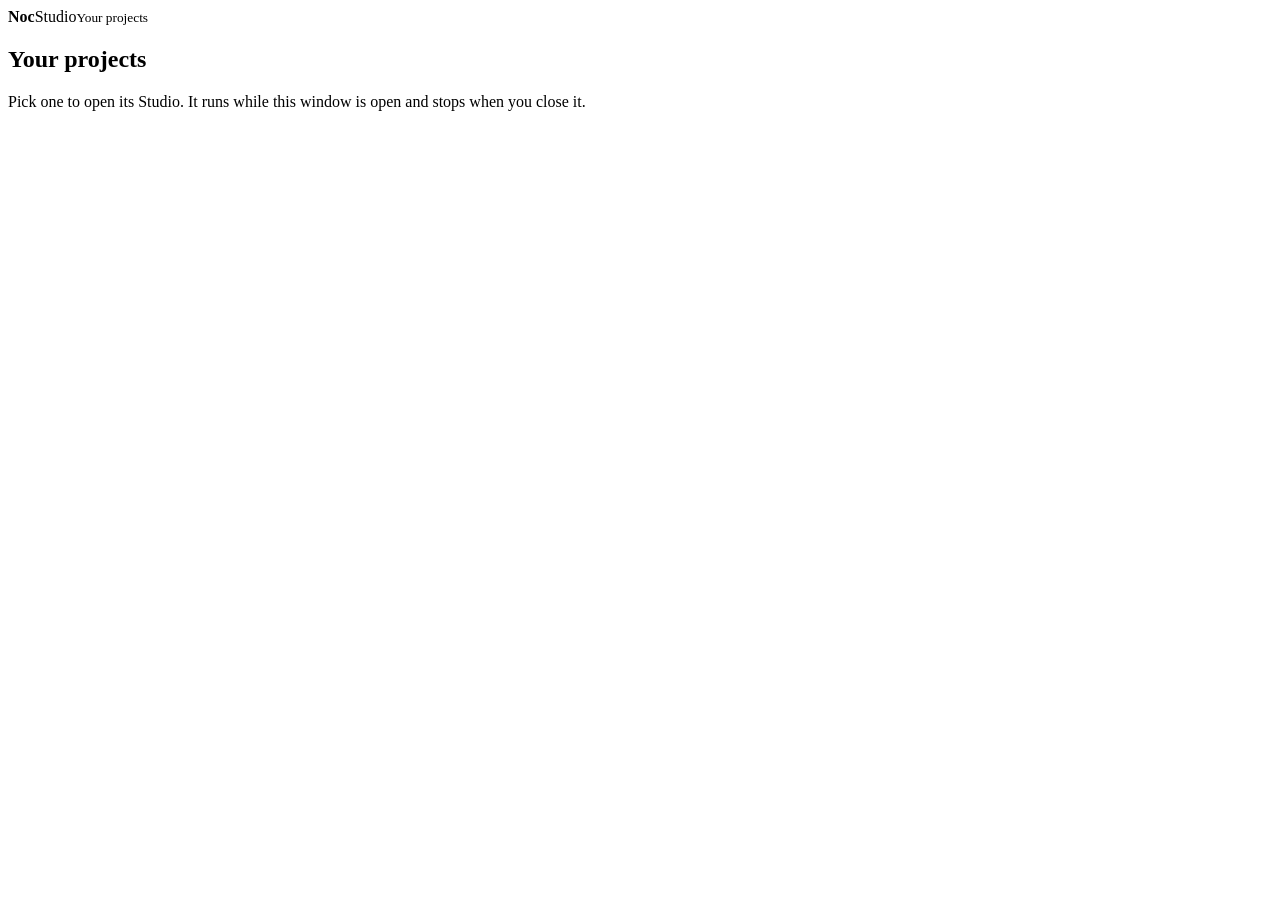
==== tool/web/hub.html @ 20abe8eb "Every project's Studio on a phone behind one address, and a header that meets the top of the screen " ====
<!doctype html>
<html lang="en">
<head>
<meta charset="utf-8">
<meta name="viewport" content="width=device-width, initial-scale=1, viewport-fit=cover">
<title>NocStudio</title>
<script>try { if (localStorage.getItem('studio.theme') === 'light') document.documentElement.dataset.theme = 'light'; } catch (e) {}</script>
<link rel="icon" href="web/studio.ico?v=2"><!-- raise v when the icon changes: a browser keeps the one it saw first for an address -->
<meta name="apple-mobile-web-app-capable" content="yes">
<meta name="apple-mobile-web-app-status-bar-style" content="black-translucent"><!-- on a phone the page runs up behind the clock -->
<link rel="apple-touch-icon" href="web/icon-256.png">
<link rel="manifest" href="web/manifest.json">
<link rel="stylesheet" href="web/style.css">
<style>
  .projects { display: grid; grid-template-columns: repeat(auto-fill, minmax(min(100%, 360px), 1fr)); gap: 14px; }
  .proj { display: flex; flex-direction: column; gap: 10px; text-align: left; cursor: pointer; background: var(--surface);
    border: 1px solid var(--line); border-radius: var(--radius); padding: 18px 20px; min-height: 132px; }
  .proj:hover, .proj:focus-visible { border-color: var(--accent); outline: none; }
  .proj[disabled] { cursor: default; opacity: 0.55; border-color: var(--line); }
  .proj .name { font: 700 22px/1.15 var(--font-display); font-stretch: 87%; color: var(--fg); }
  .proj .where { font: 12px/1.4 var(--font-mono); color: var(--faint); overflow-wrap: anywhere; }
  .proj .chips { display: flex; gap: 6px; flex-wrap: wrap; margin-top: auto; }
</style>
</head>
<body>
<header class="top"><span class="brand"><b>Noc</b>Studio<small>Your projects</small></span></header>
<main>
  <section>
    <h1 id="head">Your projects</h1>
    <p class="lede" id="lede">Pick one to open its Studio. It runs while this window is open and stops when you close it.</p>
    <div class="projects" id="list"></div>
    <div class="empty" id="none" hidden>No project has a Studio yet. In a project, say to Claude Code: <code class="i">create a studio page for this</code></div>
  </section>
</main>
<script>
(() => {
  'use strict';
  const el = (tag, cls, text) => { const n = document.createElement(tag); if (cls) n.className = cls; if (text !== undefined) n.textContent = text; return n; };
  const list = document.getElementById('list'), none = document.getElementById('none');
  let busy = false;
  // framed by a launcher on the same site (an app library): it keeps the notch clear and owns light and dark
  const shell = (() => { try { return window.self !== window.top ? window.parent.document.documentElement : null; } catch (e) { return null; } })();
  const theme = (t) => { if (t === 'light') document.documentElement.dataset.theme = 'light'; else delete document.documentElement.dataset.theme; };
  if (shell) {
    document.documentElement.classList.add('framed');
    const follow = () => { if (shell.dataset.theme) theme(shell.dataset.theme); };
    follow();
    try { new window.parent.MutationObserver(follow).observe(shell, { attributes: true, attributeFilter: ['data-theme'] }); } catch (e) { /* a launcher that changes nothing */ }
  }
  async function open(row, card) {
    if (row.url) { location.href = row.url; return; }  // a server's menu: every Studio is already up
    if (busy) return; busy = true;
    card.querySelector('.chips').replaceChildren(el('span', 'chip accent', 'Starting'));
    try {
      const res = await fetch('api/open', { method: 'POST', headers: { 'Content-Type': 'application/json' }, body: JSON.stringify({ home: row.home }) });
      const data = await res.json();
      if (!res.ok) throw new Error(data.error || 'It did not start');
      location.href = data.url;
    } catch (e) { busy = false; card.querySelector('.chips').replaceChildren(el('span', 'chip bad', String(e.message || e))); }
  }
  function look(ui) {
    if (ui.scale) document.documentElement.style.zoom = String(ui.scale);
    if (!shell) theme(ui.theme);
    try { localStorage.setItem('studio.theme', ui.theme === 'light' ? 'light' : 'dark'); } catch (e) { /* private window */ }
  }
  function draw(rows) {
    none.hidden = rows.length > 0;
    list.replaceChildren(...rows.map((row) => {
      const card = el('button', 'proj'); card.type = 'button';
      const chips = el('div', 'chips');
      if (row.missing) { card.disabled = true; chips.append(el('span', 'chip bad', 'Its folder is gone')); }
      else {
        chips.append(el('span', 'chip' + (row.judge ? ' accent' : ''), row.judge ? row.judge + ' to judge' : 'Nothing to judge'));
        if (row.notes) chips.append(el('span', 'chip accent', row.notes + (row.notes === 1 ? ' note waits' : ' notes wait') + ' on you'));
        if (row.hands) chips.append(el('span', 'chip', row.hands + ' only you can do'));
        if (row.sent) chips.append(el('span', 'chip', row.sent + ' waiting on Claude'));
        if (row.running) chips.append(el('span', 'chip keep', 'Open'));
        card.addEventListener('click', () => open(row, card));
      }
      card.append(...[el('div', 'name', row.name), row.url ? null : el('div', 'where', row.repo || row.home), chips].filter(Boolean));
      return card;
    }));
  }
  async function load() {
    if (busy) return;
    try {
      const data = await (await fetch('api/hub')).json(); look(data.ui || {}); draw(data.studios || []);
      if (data.served) document.getElementById('lede').textContent = 'Pick one to open its Studio.';
    } catch (e) { /* the app is closing */ }
  }
  load(); setInterval(load, 5000);
  window.addEventListener('pageshow', () => { busy = false; load(); });
})();
</script>
</body>
</html>
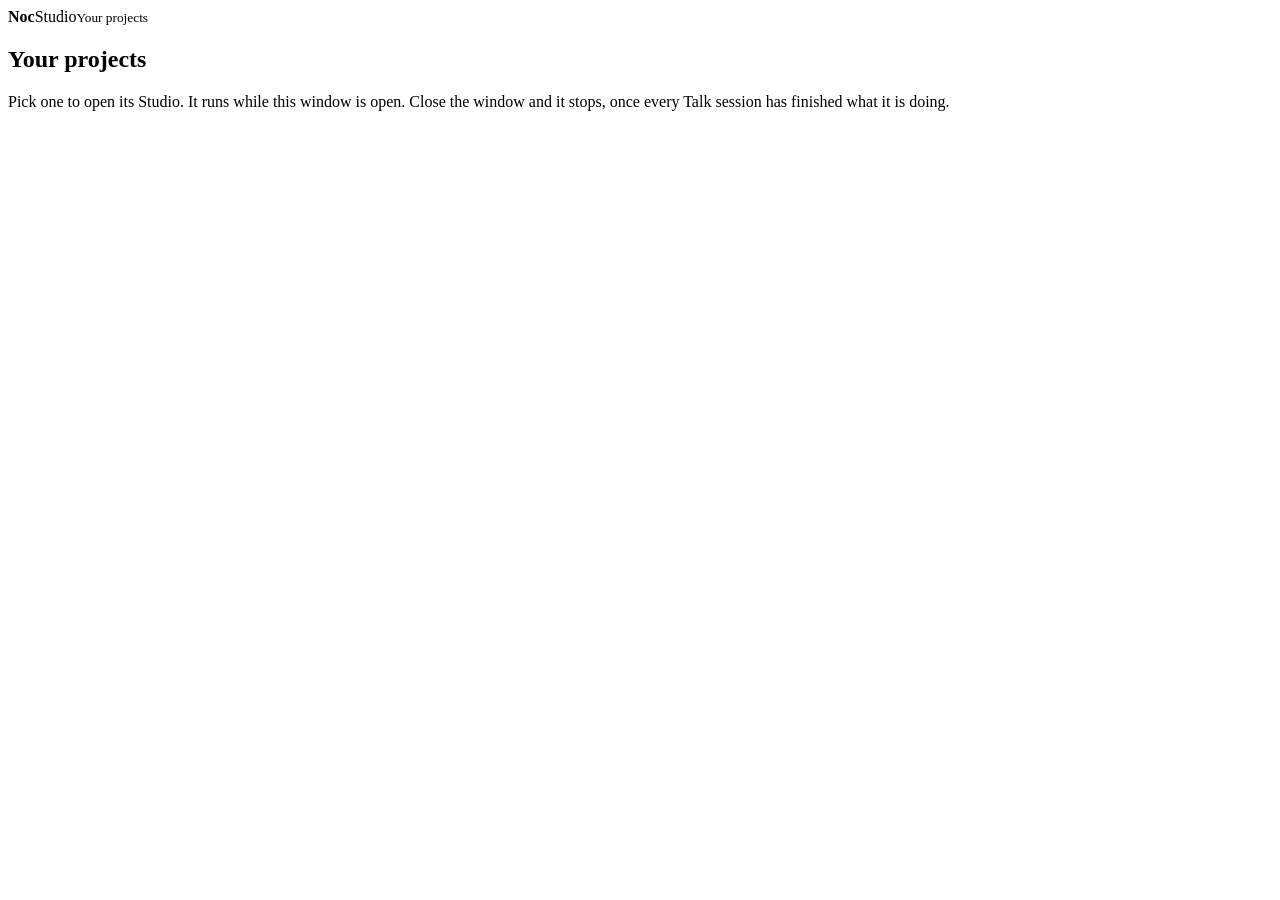
==== commit a068c4fa: "Stop, Stop and send, Usage, and closing the window no longer cuts off a session mid-turn Typing whil" ====
--- a/tool/web/hub.html
+++ b/tool/web/hub.html
@@ -20,16 +20,64 @@
   .proj .name { font: 700 22px/1.15 var(--font-display); font-stretch: 87%; color: var(--fg); }
   .proj .where { font: 12px/1.4 var(--font-mono); color: var(--faint); overflow-wrap: anywhere; }
   .proj .chips { display: flex; gap: 6px; flex-wrap: wrap; margin-top: auto; }
+  .proj .when { font-size: 12px; color: var(--muted); }
+  .proj.waits { border-color: var(--accent); background: linear-gradient(var(--accent-soft), var(--accent-soft)), var(--surface);
+    box-shadow: 0 0 0 1px var(--accent), 0 0 18px color-mix(in srgb, var(--accent) 35%, transparent); }
+  .proj.waits .name::before { content: ""; display: inline-block; width: 10px; height: 10px; border-radius: 50%; margin: 0 10px 2px 0;
+    background: var(--accent); vertical-align: middle; animation: beat 1.6s ease-out infinite; }
+  @media (prefers-reduced-motion: reduce) { .proj.waits .name::before { animation: none; } }
+  #vault { margin-top: 28px; }
+  .ideabox { margin-top: 14px; max-width: 980px; }
+  .ideabox form { display: flex; flex-direction: column; gap: 8px; margin-top: 8px; }
+  .ideabox .row { display: flex; gap: 8px; align-items: center; justify-content: flex-end; }
+  .ideabox .said { flex: 1 1 auto; font-size: 13px; }
+  .dump { display: flex; flex-direction: column; gap: 8px; max-width: 980px; margin-bottom: 14px; }
+  .dump .row { display: flex; gap: 10px; align-items: center; flex-wrap: wrap; }
+  .dump .row .muted { flex: 1 1 auto; font-size: 13px; }
+  .dump .said { font-size: 13px; color: var(--fg); }
+  .vpages { display: grid; grid-template-columns: repeat(auto-fill, minmax(min(100%, 520px), 1fr)); gap: 14px; align-items: start; }
+  .vpage { background: var(--surface); border: 1px solid var(--line); border-radius: var(--radius); padding: 14px 18px; max-height: 70vh; overflow: auto; min-width: 0; }
+  .vpage .vh { display: flex; gap: 10px; align-items: baseline; }
+  .vpage .vh h2 { margin: 0; }
+  .vpage .md { font-size: 14px; line-height: 1.5; overflow-wrap: anywhere; }
+  .vpage .md h3, .vpage .md h4 { margin: 14px 0 4px; font-size: 15px; }
+  .vpage .md p { margin: 4px 0; }
+  .vpage .md ul, .vpage .md ol { margin: 4px 0; padding-left: 22px; }
+  .vpage .md li.task { list-style: none; margin-left: -20px; display: flex; gap: 8px; }
+  .vpage .md li.task .tick { flex: 0 0 16px; height: 16px; margin-top: 3px; border: 1px solid var(--line); border-radius: 3px; font-size: 12px; line-height: 14px; text-align: center; color: var(--accent-fg); }
+  .vpage .md li.task.done { color: var(--muted); }
+  .vpage .md .wl { color: var(--accent-fg); }
+  .vpage .md .tw { overflow-x: auto; }
+  .vpage .md table { border-collapse: collapse; font-size: 13px; margin: 6px 0; }
+  .vpage .md th, .vpage .md td { border: 1px solid var(--line); padding: 3px 8px; text-align: left; vertical-align: top; }
+  .vpage .md hr { border: 0; border-top: 1px solid var(--line); margin: 10px 0; }
 </style>
 </head>
 <body>
-<header class="top"><span class="brand"><b>Noc</b>Studio<small>Your projects</small></span></header>
+<header class="top"><span class="brand"><b>Noc</b>Studio<small>Your projects</small></span><span class="spacer"></span><button class="btn small usage-btn" id="usage-btn" type="button" title="Your plan's usage (/usage)" hidden>Usage</button></header>
+<div class="notepop usagepop" id="usage-pop" role="dialog" aria-label="Usage" hidden></div>
 <main>
   <section>
     <h1 id="head">Your projects</h1>
-    <p class="lede" id="lede">Pick one to open its Studio. It runs while this window is open and stops when you close it.</p>
+    <p class="lede" id="lede">Pick one to open its Studio. It runs while this window is open. Close the window and it stops, once every Talk session has finished what it is doing.</p>
     <div class="projects" id="list"></div>
+    <div class="ideabox" id="idea" hidden>
+      <button class="btn small" type="button" id="idea-open">Start from an idea</button>
+      <form id="idea-form" hidden>
+        <input class="field" id="idea-name" type="text" maxlength="60" placeholder="A name for it (the project folder gets this name)" aria-label="The idea's name">
+        <textarea class="field" id="idea-text" rows="4" placeholder="The idea, however loose. Claude asks you 3 to 5 questions at a time until it is clear, then writes the spec." aria-label="The idea"></textarea>
+        <div class="row"><span class="said" id="idea-said" role="status"></span><button class="btn small" type="button" id="idea-cancel">Not now</button><button class="btn small primary" type="submit">Start</button></div>
+      </form>
+    </div>
     <div class="empty" id="none" hidden>No project has a Studio yet. In a project, say to Claude Code: <code class="i">create a studio page for this</code></div>
+  </section>
+  <section id="vault" hidden>
+    <h1>Your notes</h1>
+    <div class="dump" id="vault-dump" hidden>
+      <textarea class="field" id="vault-text" rows="2" aria-label="A thought for later" placeholder="A thought for later. Enter adds it; Shift+Enter starts a new line."></textarea>
+      <div class="row"><span class="muted" id="vault-dump-to"></span><span class="said" id="vault-said" role="status"></span><button class="btn small primary" type="button" id="vault-add">Add</button></div>
+    </div>
+    <div class="vpages" id="vault-pages"></div>
   </section>
 </main>
 <script>
@@ -48,20 +96,30 @@
     try { new window.parent.MutationObserver(follow).observe(shell, { attributes: true, attributeFilter: ['data-theme'] }); } catch (e) { /* a launcher that changes nothing */ }
   }
   async function open(row, card) {
-    if (row.url) { location.href = row.url; return; }  // a server's menu: every Studio is already up
+    const to = row.waitsTalk ? '#talk' : '';  // a session waits on you: straight to its Talk page
+    if (row.url) { location.href = row.url + to; return; }  // a server's menu: every Studio is already up
     if (busy) return; busy = true;
     card.querySelector('.chips').replaceChildren(el('span', 'chip accent', 'Starting'));
     try {
       const res = await fetch('api/open', { method: 'POST', headers: { 'Content-Type': 'application/json' }, body: JSON.stringify({ home: row.home }) });
       const data = await res.json();
       if (!res.ok) throw new Error(data.error || 'It did not start');
-      location.href = data.url;
+      location.href = data.url + to;
     } catch (e) { busy = false; card.querySelector('.chips').replaceChildren(el('span', 'chip bad', String(e.message || e))); }
   }
   function look(ui) {
     if (ui.scale) document.documentElement.style.zoom = String(ui.scale);
     if (!shell) theme(ui.theme);
     try { localStorage.setItem('studio.theme', ui.theme === 'light' ? 'light' : 'dark'); } catch (e) { /* private window */ }
+  }
+  function ago(t) {
+    if (!t) return '';
+    const s = Date.now() / 1000 - t;
+    if (s < 90) return 'Worked on just now';
+    if (s < 5400) return 'Worked on ' + Math.round(s / 60) + ' min ago';
+    if (s < 129600) return 'Worked on ' + Math.round(s / 3600) + ' h ago';
+    if (s < 86400 * 45) return 'Worked on ' + Math.round(s / 86400) + ' days ago';
+    return 'Worked on ' + new Date(t * 1000).toLocaleDateString(undefined, { month: 'short', year: 'numeric' });
   }
   function draw(rows) {
     none.hidden = rows.length > 0;
@@ -70,6 +128,14 @@
       const chips = el('div', 'chips');
       if (row.missing) { card.disabled = true; chips.append(el('span', 'chip bad', 'Its folder is gone')); }
       else {
+        const talk = row.talk || {};
+        row.waitsTalk = !!(talk.asks || talk.replies);
+        if (row.waitsTalk) {
+          card.classList.add('waits');
+          card.title = 'A Talk session waits on you; this opens its Talk page';
+          if (talk.asks) chips.append(el('span', 'chip accent', talk.asks === 1 ? 'Talk asks you' : talk.asks + ' talks ask you'));
+          if (talk.replies) chips.append(el('span', 'chip accent', talk.replies === 1 ? 'Claude replied' : talk.replies + ' replies to read'));
+        }
         chips.append(el('span', 'chip' + (row.judge ? ' accent' : ''), row.judge ? row.judge + ' to judge' : 'Nothing to judge'));
         if (row.notes) chips.append(el('span', 'chip accent', row.notes + (row.notes === 1 ? ' note waits' : ' notes wait') + ' on you'));
         if (row.hands) chips.append(el('span', 'chip', row.hands + ' only you can do'));
@@ -77,7 +143,8 @@
         if (row.running) chips.append(el('span', 'chip keep', 'Open'));
         card.addEventListener('click', () => open(row, card));
       }
-      card.append(...[el('div', 'name', row.name), row.url ? null : el('div', 'where', row.repo || row.home), chips].filter(Boolean));
+      card.append(...[el('div', 'name', row.name), row.url ? null : el('div', 'where', row.repo || row.home),
+        row.touched ? el('div', 'when', ago(row.touched)) : null, chips].filter(Boolean));
       return card;
     }));
   }
@@ -92,5 +159,75 @@
   window.addEventListener('pageshow', () => { busy = false; load(); });
 })();
 </script>
+<script src="web/vault.js"></script>
+<script>
+(() => { // the plan's usage: Claude Code's own /usage, which calls no model, so reading it costs nothing
+  const btn = document.getElementById('usage-btn'), pop = document.getElementById('usage-pop');
+  const U = { data: null, err: '', at: 0, busy: false };
+  const el = (tag, cls, text) => { const n = document.createElement(tag); if (cls) n.className = cls; if (text !== undefined) n.textContent = text; return n; };
+  const top = () => { const l = (U.data || {}).limits || []; return l.length ? l.reduce((a, b) => (b.pct > a.pct ? b : a)) : null; };
+  function draw() {
+    const t = top();
+    btn.textContent = t ? 'Usage ' + Math.round(t.pct) + '%' : 'Usage';
+    btn.classList.toggle('hot', !!t && t.pct >= 80);
+    if (t) btn.title = t.name + ': ' + Math.round(t.pct) + '% used' + (t.resets ? ', resets ' + t.resets : '');
+    if (pop.hidden) return;
+    const head = el('div', 'jh'), again = el('button', 'btn small', U.busy ? 'Reading…' : 'Check again'), close = el('button', 'btn small', 'Close (Esc)');
+    again.type = close.type = 'button'; again.disabled = U.busy;
+    again.onclick = () => load(true); close.onclick = hide;
+    head.append(el('h2', 'grow', 'Usage'), again, close);
+    const kids = [head];
+    for (const l of (U.data || {}).limits || []) {
+      const bar = el('div', 'ubar' + (l.pct >= 80 ? ' hot' : '')), row = el('div', 'jh'), m = el('div', 'um'), fill = el('span');
+      row.append(el('b', 'grow', l.name), el('span', '', Math.round(l.pct) + '% used'));
+      fill.style.width = Math.max(0, Math.min(100, l.pct)) + '%'; m.append(fill);
+      bar.append(row, m); if (l.resets) bar.append(el('div', 'muted', 'Resets ' + l.resets));
+      kids.push(bar);
+    }
+    if (U.err) kids.push(el('div', 'tline bad', U.err));
+    if ((U.data || {}).text) { const d = el('details'); d.append(el('summary', '', 'Everything /usage says'), el('pre', 'utext', U.data.text)); kids.push(d); }
+    else if (U.busy) kids.push(el('div', 'muted', 'Reading /usage…'));
+    if ((U.data || {}).at) kids.push(el('div', 'muted', 'Read at ' + new Date(U.data.at).toLocaleTimeString() + '. Reading it calls no model, so it costs nothing.'));
+    pop.replaceChildren(...kids);
+  }
+  async function load(fresh) {
+    if (U.busy) return;
+    U.busy = true; draw();
+    try {
+      const res = await fetch('api/usage' + (fresh ? '?fresh=1' : '')), d = await res.json();
+      if (!res.ok) throw new Error(d.error || 'usage did not answer');
+      U.data = d; U.err = '';
+    } catch (e) { U.err = String(e.message || e); }
+    U.busy = false; U.at = Date.now(); draw();
+  }
+  const key = (e) => { if (e.key === 'Escape') hide(); };
+  function hide() { pop.hidden = true; document.removeEventListener('keydown', key); }
+  btn.addEventListener('click', () => {
+    if (!pop.hidden) { hide(); return; }
+    pop.hidden = false; document.addEventListener('keydown', key);
+    if (Date.now() - U.at > 60000) load(true); else draw();
+  });
+  fetch('api/hub').then((r) => r.json()).then((d) => { if (d.served) return; btn.hidden = false; load(false);
+    setInterval(() => { if (document.visibilityState === 'visible') load(false); }, 5 * 60000); }).catch(() => {});
+})();
+</script>
+<script>
+(() => { // start from an idea: only where the app's hub.toml says where new projects go
+  const box = document.getElementById('idea'), form = document.getElementById('idea-form'), said = document.getElementById('idea-said');
+  fetch('api/ideas').then((r) => r.json()).then((d) => { box.hidden = !d.ideas; }).catch(() => {});
+  document.getElementById('idea-open').addEventListener('click', () => { form.hidden = false; document.getElementById('idea-name').focus(); });
+  document.getElementById('idea-cancel').addEventListener('click', () => { form.hidden = true; said.textContent = ''; });
+  form.addEventListener('submit', async (e) => {
+    e.preventDefault(); said.textContent = 'Making its folder and Studio…';
+    try {
+      const res = await fetch('api/idea', { method: 'POST', headers: { 'Content-Type': 'application/json' },
+        body: JSON.stringify({ name: document.getElementById('idea-name').value, text: document.getElementById('idea-text').value }) });
+      const d = await res.json();
+      if (!res.ok) throw new Error(d.error || 'It was not made');
+      location.href = d.url;
+    } catch (err) { said.textContent = String(err.message || err); }
+  });
+})();
+</script>
 </body>
 </html>
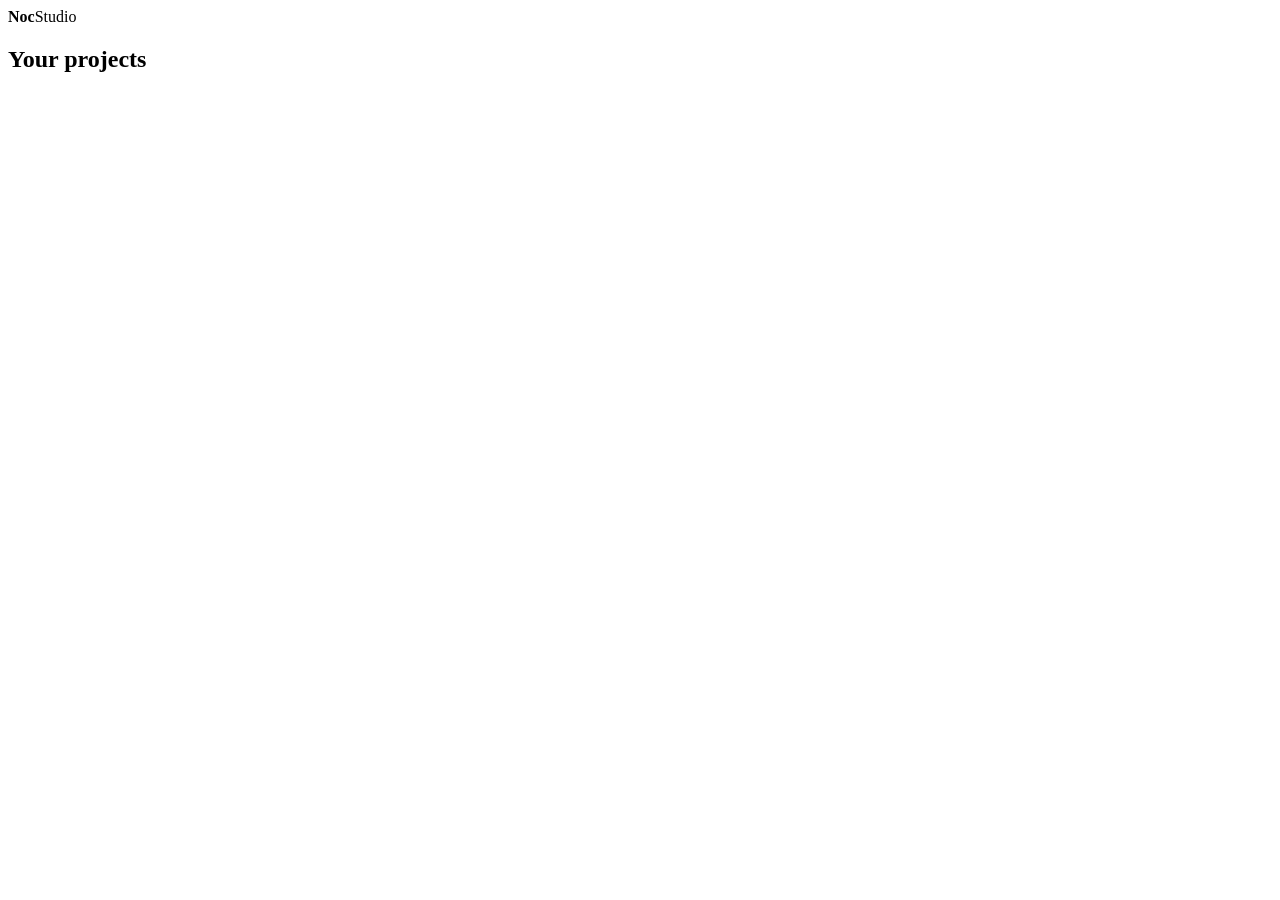
==== commit 90101b6d: "Overview: the top bar, Overview, Build and the project menu show labels, numbers and errors, not exp" ====
--- a/tool/web/hub.html
+++ b/tool/web/hub.html
@@ -33,8 +33,7 @@
   .ideabox .said { flex: 1 1 auto; font-size: 13px; }
   .dump { display: flex; flex-direction: column; gap: 8px; max-width: 980px; margin-bottom: 14px; }
   .dump .row { display: flex; gap: 10px; align-items: center; flex-wrap: wrap; }
-  .dump .row .muted { flex: 1 1 auto; font-size: 13px; }
-  .dump .said { font-size: 13px; color: var(--fg); }
+  .dump .said { flex: 1 1 auto; font-size: 13px; color: var(--fg); }
   .vpages { display: grid; grid-template-columns: repeat(auto-fill, minmax(min(100%, 520px), 1fr)); gap: 14px; align-items: start; }
   .vpage { background: var(--surface); border: 1px solid var(--line); border-radius: var(--radius); padding: 14px 18px; max-height: 70vh; overflow: auto; min-width: 0; }
   .vpage .vh { display: flex; gap: 10px; align-items: baseline; }
@@ -54,28 +53,27 @@
 </style>
 </head>
 <body>
-<header class="top"><span class="brand"><b>Noc</b>Studio<small>Your projects</small></span><span class="spacer"></span><button class="btn small usage-btn" id="usage-btn" type="button" title="Your plan's usage (/usage)" hidden>Usage</button></header>
+<header class="top"><span class="brand"><b>Noc</b>Studio</span><span class="spacer"></span><button class="btn small" id="notify-btn" type="button" hidden>Notify</button><button class="btn small usage-btn" id="usage-btn" type="button" hidden>Usage</button></header>
 <div class="notepop usagepop" id="usage-pop" role="dialog" aria-label="Usage" hidden></div>
 <main>
   <section>
     <h1 id="head">Your projects</h1>
-    <p class="lede" id="lede">Pick one to open its Studio. It runs while this window is open. Close the window and it stops, once every Talk session has finished what it is doing.</p>
     <div class="projects" id="list"></div>
     <div class="ideabox" id="idea" hidden>
       <button class="btn small" type="button" id="idea-open">Start from an idea</button>
       <form id="idea-form" hidden>
-        <input class="field" id="idea-name" type="text" maxlength="60" placeholder="A name for it (the project folder gets this name)" aria-label="The idea's name">
-        <textarea class="field" id="idea-text" rows="4" placeholder="The idea, however loose. Claude asks you 3 to 5 questions at a time until it is clear, then writes the spec." aria-label="The idea"></textarea>
+        <input class="field" id="idea-name" type="text" maxlength="60" placeholder="Name" aria-label="The idea's name">
+        <textarea class="field" id="idea-text" rows="4" placeholder="The idea" aria-label="The idea"></textarea>
         <div class="row"><span class="said" id="idea-said" role="status"></span><button class="btn small" type="button" id="idea-cancel">Not now</button><button class="btn small primary" type="submit">Start</button></div>
       </form>
     </div>
-    <div class="empty" id="none" hidden>No project has a Studio yet. In a project, say to Claude Code: <code class="i">create a studio page for this</code></div>
+    <div class="empty" id="none" hidden>No projects yet.</div>
   </section>
   <section id="vault" hidden>
     <h1>Your notes</h1>
     <div class="dump" id="vault-dump" hidden>
-      <textarea class="field" id="vault-text" rows="2" aria-label="A thought for later" placeholder="A thought for later. Enter adds it; Shift+Enter starts a new line."></textarea>
-      <div class="row"><span class="muted" id="vault-dump-to"></span><span class="said" id="vault-said" role="status"></span><button class="btn small primary" type="button" id="vault-add">Add</button></div>
+      <textarea class="field" id="vault-text" rows="2" aria-label="A thought for later"></textarea>
+      <div class="row"><span class="said" id="vault-said" role="status"></span><button class="btn small primary" type="button" id="vault-add">Add</button></div>
     </div>
     <div class="vpages" id="vault-pages"></div>
   </section>
@@ -132,7 +130,6 @@
         row.waitsTalk = !!(talk.asks || talk.replies);
         if (row.waitsTalk) {
           card.classList.add('waits');
-          card.title = 'A Talk session waits on you; this opens its Talk page';
           if (talk.asks) chips.append(el('span', 'chip accent', talk.asks === 1 ? 'Talk asks you' : talk.asks + ' talks ask you'));
           if (talk.replies) chips.append(el('span', 'chip accent', talk.replies === 1 ? 'Claude replied' : talk.replies + ' replies to read'));
         }
@@ -152,7 +149,6 @@
     if (busy) return;
     try {
       const data = await (await fetch('api/hub')).json(); look(data.ui || {}); draw(data.studios || []);
-      if (data.served) document.getElementById('lede').textContent = 'Pick one to open its Studio.';
     } catch (e) { /* the app is closing */ }
   }
   load(); setInterval(load, 5000);
@@ -170,7 +166,6 @@
     const t = top();
     btn.textContent = t ? 'Usage ' + Math.round(t.pct) + '%' : 'Usage';
     btn.classList.toggle('hot', !!t && t.pct >= 80);
-    if (t) btn.title = t.name + ': ' + Math.round(t.pct) + '% used' + (t.resets ? ', resets ' + t.resets : '');
     if (pop.hidden) return;
     const head = el('div', 'jh'), again = el('button', 'btn small', U.busy ? 'Reading…' : 'Check again'), close = el('button', 'btn small', 'Close (Esc)');
     again.type = close.type = 'button'; again.disabled = U.busy;
@@ -185,9 +180,9 @@
       kids.push(bar);
     }
     if (U.err) kids.push(el('div', 'tline bad', U.err));
-    if ((U.data || {}).text) { const d = el('details'); d.append(el('summary', '', 'Everything /usage says'), el('pre', 'utext', U.data.text)); kids.push(d); }
-    else if (U.busy) kids.push(el('div', 'muted', 'Reading /usage…'));
-    if ((U.data || {}).at) kids.push(el('div', 'muted', 'Read at ' + new Date(U.data.at).toLocaleTimeString() + '. Reading it calls no model, so it costs nothing.'));
+    if ((U.data || {}).text) { const d = el('details'); d.append(el('summary', '', 'Full text'), el('pre', 'utext', U.data.text)); kids.push(d); }
+    else if (U.busy) kids.push(el('div', 'muted', 'Reading…'));
+    if ((U.data || {}).at) kids.push(el('div', 'muted', 'Read at ' + new Date(U.data.at).toLocaleTimeString()));
     pop.replaceChildren(...kids);
   }
   async function load(fresh) {
@@ -212,13 +207,55 @@
 })();
 </script>
 <script>
+(() => { // desktop notifications: what lands in Needs you in any project opened in the app, once each; the same switch each project's Needs you has
+  const btn = document.getElementById('notify-btn'), N = { on: false, busy: false };
+  if (!('Notification' in window)) return;
+  const said = (text) => { btn.title = text; };
+  function draw() {
+    const p = Notification.permission;
+    btn.textContent = !N.on || p === 'granted' ? 'Notify' : p === 'denied' ? 'Notify: blocked here' : 'Notify: allow here';
+    btn.classList.toggle('on', N.on && p === 'granted'); btn.setAttribute('aria-pressed', String(N.on));
+    said('');
+  }
+  function show(x) {
+    try {
+      const n = new Notification(x.title, { body: x.project + ' · ' + x.what, tag: x.project + '|' + x.key, icon: new URL('web/icon-256.png', location.href).href });
+      n.onclick = () => { try { window.focus(); } catch (e) { /* it comes forward by itself */ } n.close(); location.href = x.url; };
+    } catch (e) { /* this browser shows none */ }
+  }
+  async function look(first) {
+    if (N.busy || (!first && !N.on)) return;
+    N.busy = true;
+    try {
+      const res = await fetch('api/notices' + (Notification.permission === 'granted' ? '?can=1' : ''));
+      if (res.ok) { const d = await res.json(); N.on = !!d.on; btn.hidden = false; draw(); for (const x of d.notices || []) show(x); }
+    } catch (e) { /* the app is closing */ }
+    N.busy = false;
+  }
+  async function set(on) {
+    const res = await fetch('api/ui', { method: 'POST', headers: { 'Content-Type': 'application/json' }, body: JSON.stringify({ notify: on }) });
+    if (res.ok) N.on = !!((await res.json()).ui || {}).notify;
+    draw();
+  }
+  btn.addEventListener('click', async () => {
+    if (N.on && Notification.permission === 'granted') { await set(false); return; }
+    let p = Notification.permission;
+    if (p === 'default') { try { p = await Notification.requestPermission(); } catch (e) { p = Notification.permission; } }
+    if (p !== 'granted') { draw(); said(p === 'denied' ? 'Allow in site settings' : 'Press again, then Allow'); return; }
+    if (!N.on) await set(true); else draw();
+    look();
+  });
+  look(true); setInterval(look, 5000);
+})();
+</script>
+<script>
 (() => { // start from an idea: only where the app's hub.toml says where new projects go
   const box = document.getElementById('idea'), form = document.getElementById('idea-form'), said = document.getElementById('idea-said');
   fetch('api/ideas').then((r) => r.json()).then((d) => { box.hidden = !d.ideas; }).catch(() => {});
   document.getElementById('idea-open').addEventListener('click', () => { form.hidden = false; document.getElementById('idea-name').focus(); });
   document.getElementById('idea-cancel').addEventListener('click', () => { form.hidden = true; said.textContent = ''; });
   form.addEventListener('submit', async (e) => {
-    e.preventDefault(); said.textContent = 'Making its folder and Studio…';
+    e.preventDefault(); said.textContent = 'Making it…';
     try {
       const res = await fetch('api/idea', { method: 'POST', headers: { 'Content-Type': 'application/json' },
         body: JSON.stringify({ name: document.getElementById('idea-name').value, text: document.getElementById('idea-text').value }) });
